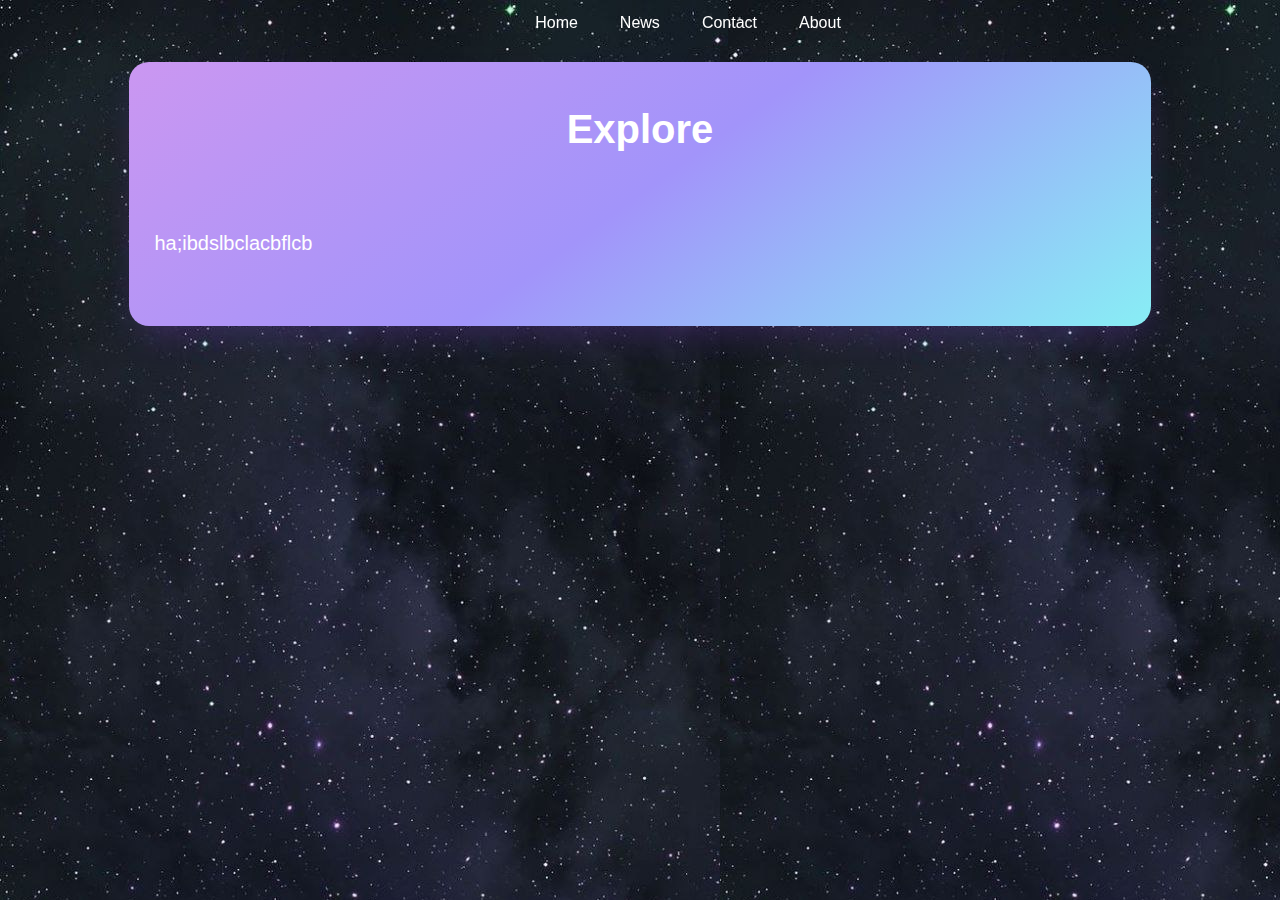
==== explore.html @ 8f7f9924 "Add files via upload" ====
<!DOCTYPE html>
<html>
  <head>
    <meta charset="UTF-8" />

    <title>home</title>
    <link rel="stylesheet" href="css/home.css" />
    <link rel="stylesheet" href="css/explore.css" />
  </head>
  <body>
    <div class="divo">
        <ul>
          <li><a href="#home">Home</a></li>
          <li><a href="#news">News</a></li>
          <li><a href="#contact">Contact</a></li>
          <li><a href="#about">About</a></li>
        </ul>
       
      </div>
      <br><br><br>
<div class="source">
      <div class="card">
        <p class="title2">Explore</p>
        <div class="t-content">
    <p>
        ha;ibdslbclacbflcb
    </p>
</div>
    </div>
    </div>
  </body>
</html>
---- css/home.css ----
body{
    background-image: url("../img/6050931320709826435.jpg");
/* background-color: #030a10; */
font-family:Helvetica, Arial, sans-serif;
}

/* navbar */
ul {
  list-style-type: none;
  margin: 0;
  padding: auto;
  overflow: hidden;
  position: fixed;
  z-index: 2;
  top: 0;
  width: 100%;
  background-image: url("../img/6050931320709826435.jpg");
display: flex;
flex-direction: row;
justify-content: center;
gap:10px;
}

li a {
  display: block;
  color: white;
  text-align: center;
  padding: 14px 16px;
  text-decoration: none;

}

  
  /* end of navbar */
  .start {
/* 
    box-shadow: 
    inset 0px 11px 8px -10px  #030a10,
    inset 0px -50px 8px -50px  #030a10; */
    box-shadow: rgba(50, 50, 93, 0.25) 0px 30px 60px -12px inset, rgba(0, 0, 0, 0.3) 0px 18px 36px -18px inset;
    background-image: url("../img/backiee-111780-landscape.jpg");
    background-repeat: no-repeat;
    background-size: cover;
    height: 100vh;
  
  }
  .start-c{
    display: flex;
    flex-direction: column;
    float: right;
    
  }
  .name{
    margin-top: 50px;
    display: flex;
    flex-direction: row;
    float: right;
    text-align: center;
  }
  .name p{
    color: white;
    font-size: 30px;
    margin: 5px 50px 5px 0px;
    width: min-content;
    height: min-content;
    padding: 0px 5px;
    font-weight: bold;
    text-shadow: 0 0 10px #ffffff;
  }

  .text2{
    color: white;
    font-weight: 500;
    font-size: 40px;
    text-align: center;
    margin: 10px;
    word-spacing: 15px;
    text-shadow: 0 0 5px #ffffff;
  }
  .but{
padding: 0px auto;
  }
/* From Uiverse.io by Wendell47 */ 


/* CSS */
.button-35 {
  align-items: center;
  background-color: #fff;
  border-radius: 20px;
  box-shadow: transparent 0 0 0 3px,rgba(255, 255, 255, 0.521) 0 6px 20px;
  box-sizing: border-box;
  color: #23436e;
  cursor: pointer;
  display: inline-flex;
  flex: 1 1 auto;
  font-family: Inter,sans-serif;
  font-size: 1.2rem;
  font-weight: 700;
  justify-content: center;
  line-height: 1;
  margin:auto;
  outline: none;
  padding: 1rem 1.2rem;
  text-align: center;
  text-decoration: none;
  transition: box-shadow .2s,-webkit-box-shadow .2s;
  white-space: nowrap;
  border: 0;
  user-select: none;
  -webkit-user-select: none;
  touch-action: manipulation;
  width: max-content;
height: max-content;
}

.button-35:hover {
  box-shadow: #121212 0 0 0 3px, transparent 0 0 0 0;
}
.content{
  padding-top: 50px;
}
.page{
  display: flex;
  flex-direction: row;
 
justify-content: space-evenly;
align-items: center;}
.page-c{
  display: flex;
  flex-direction: column;
  padding: 10px;
  background-color: white;
  border-radius: 20px;
  box-shadow: transparent 0 0 0 3px,rgba(255, 255, 255, 0.774) 0 6px 20px;
  margin-bottom: 20px;
  padding: 10px;
  width:500px;
  height: 300px;
  box-shadow: rgba(255, 255, 255, 0.37) 0px 1px 1px 0px inset, rgba(255, 255, 255, 0.543) 0px 50px 100px -20px,rgba(255, 255, 255, 0.511) 0px 30px 60px -30px;
}
.page-c p{
 text-align: center;
 font-size: larger;
 font-weight: 500;
}
.title{
  text-align: center;
  
  font-size: xx-large;
  text-shadow: 0 0 3px #39393b, 0 0 5px #39393b;
  color: #2c3167;
}
/* From Uiverse.io by Wendell47 */ 
.button {
  display: inline-flex;
  align-items: center;
  justify-content: center;
  padding: 15px 30px;
  border: 0;
  position: relative;
  overflow: hidden;
  border-radius: 10rem;
  transition: all 0.02s;
  font-weight: bold;
  cursor: pointer;
  color: rgb(37, 37, 37);
  z-index: 0;
  box-shadow: 0 0px 7px -5px rgba(0, 0, 0, 0.5);
  width: 150px;
  margin: auto;
}

.button:hover {
  background: rgb(193, 228, 248);
  color: rgb(33, 0, 85);
}

.button:active {
  transform: scale(0.97);
}

.hoverEffect {
  position: absolute;
  bottom: 0;
  top: 0;
  left: 0;
  right: 0;
  display: flex;
  align-items: center;
  justify-content: center;
  z-index: 1;
}

.hoverEffect div {
  background: rgb(222, 0, 75);
  background: linear-gradient(
    90deg,
    rgba(222, 0, 75, 1) 0%,
    rgb(85, 66, 154) 49%,
    rgba(0, 212, 255, 1) 100%
  );
  border-radius: 40rem;
  width: 10rem;
  height: 10rem;
  transition: 0.4s;
  filter: blur(20px);
  animation: effect infinite 3s linear;
  opacity: 0.5;
}

.button:hover .hoverEffect div {
  width: 8rem;
  height: 8rem;
}

@keyframes effect {
  0% {
    transform: rotate(0deg);
  }

  100% {
    transform: rotate(360deg);
  }
}

.imgo{
  width: 300px;
  margin: 20px;
}
.floating {  
  animation-name: floating;
  animation-duration: 3s;
  animation-iteration-count: infinite;
  animation-timing-function: ease-in-out;
  margin-left: 30px;
  margin-top: 5px;
}

@keyframes floating {
  0% { transform: translate(0,  0px); }
  50%  { transform: translate(0, 15px); }
  100%   { transform: translate(0, -0px); }    
}
---- css/explore.css ----
/* From Uiverse.io by adamgiebl */ 
.card {
    margin: auto;
    width: 80%;
    height: 254px;
    border-radius: 20px;
    padding: 5px;
    box-shadow: rgba(151, 65, 252, 0.2) 0 15px 30px -5px;
    background-image: linear-gradient(144deg,#cb97f1, #a294fa 50%,#88eef5);
  }
  
  .card__content {
    background: rgb(5, 6, 45);
    border-radius: 17px;
    width: 100%;
    height: 100%;
  }
  .source{
    justify-content: center;
  }
  .title2{
    color: white;
    text-align: center;
    font-size: 40px;
    font-weight: 600;
  }
  p{
    color: white;
 text-align: start;
 font-size: 20px;
  }
  .t-content{
    padding: 20px;
  }
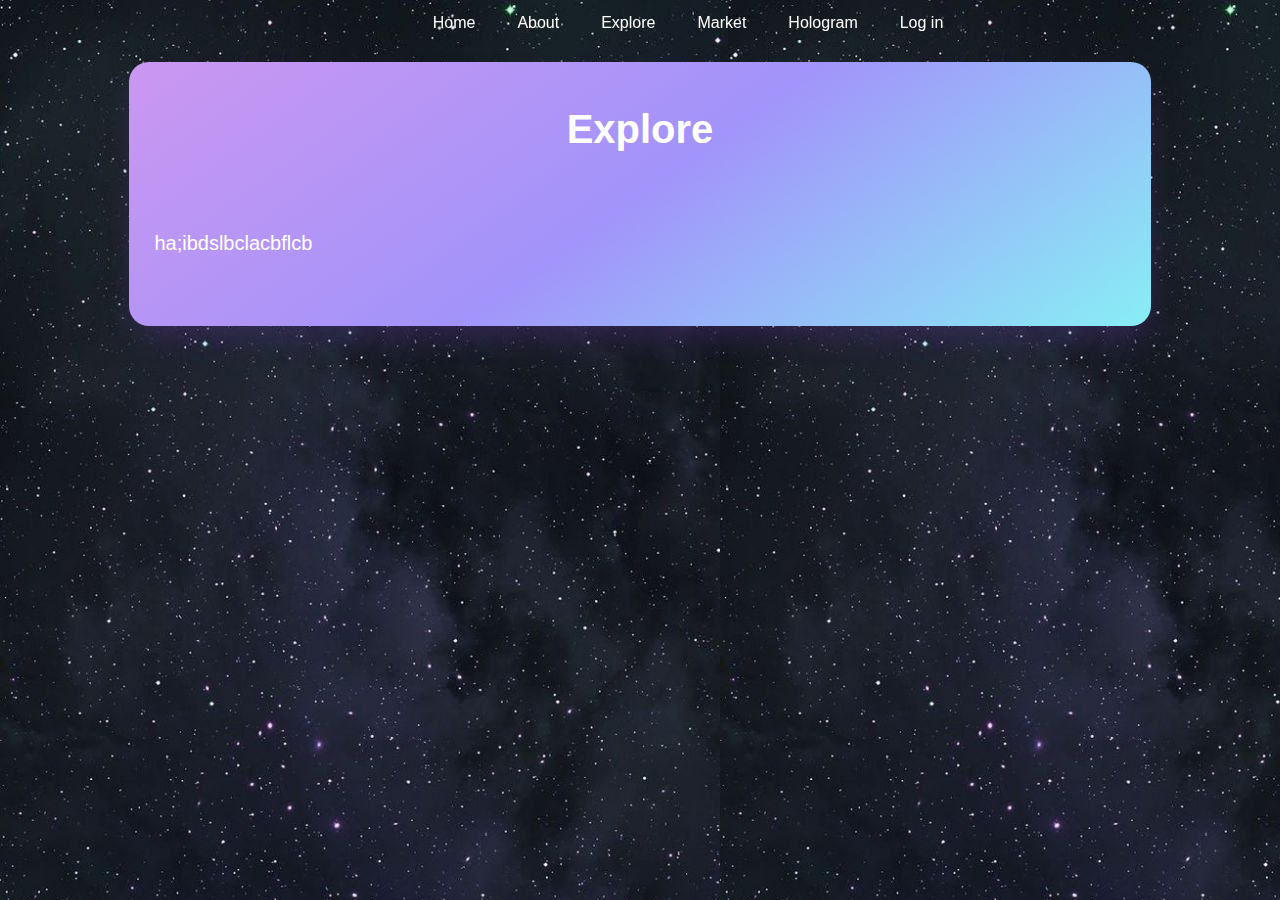
==== commit 7ba3baf6: "Update explore.html" ====
--- a/explore.html
+++ b/explore.html
@@ -4,16 +4,18 @@
     <meta charset="UTF-8" />
 
     <title>home</title>
-    <link rel="stylesheet" href="css/home.css" />
-    <link rel="stylesheet" href="css/explore.css" />
+    <link rel="stylesheet" href="./css/home.css" />
+    <link rel="stylesheet" href="./css/explore.css" />
   </head>
   <body>
     <div class="divo">
         <ul>
-          <li><a href="#home">Home</a></li>
-          <li><a href="#news">News</a></li>
-          <li><a href="#contact">Contact</a></li>
-          <li><a href="#about">About</a></li>
+            <li><a href="./home.html">Home</a></li>
+            <li><a href="#">About</a></li>
+            <li><a href="./explore.html">Explore</a></li>
+            <li><a href="./market.html">Market</a></li>
+            <li><a href="./hologram.html">Hologram</a></li>
+            <li><a href="#">Log in</a></li>
         </ul>
        
       </div>
